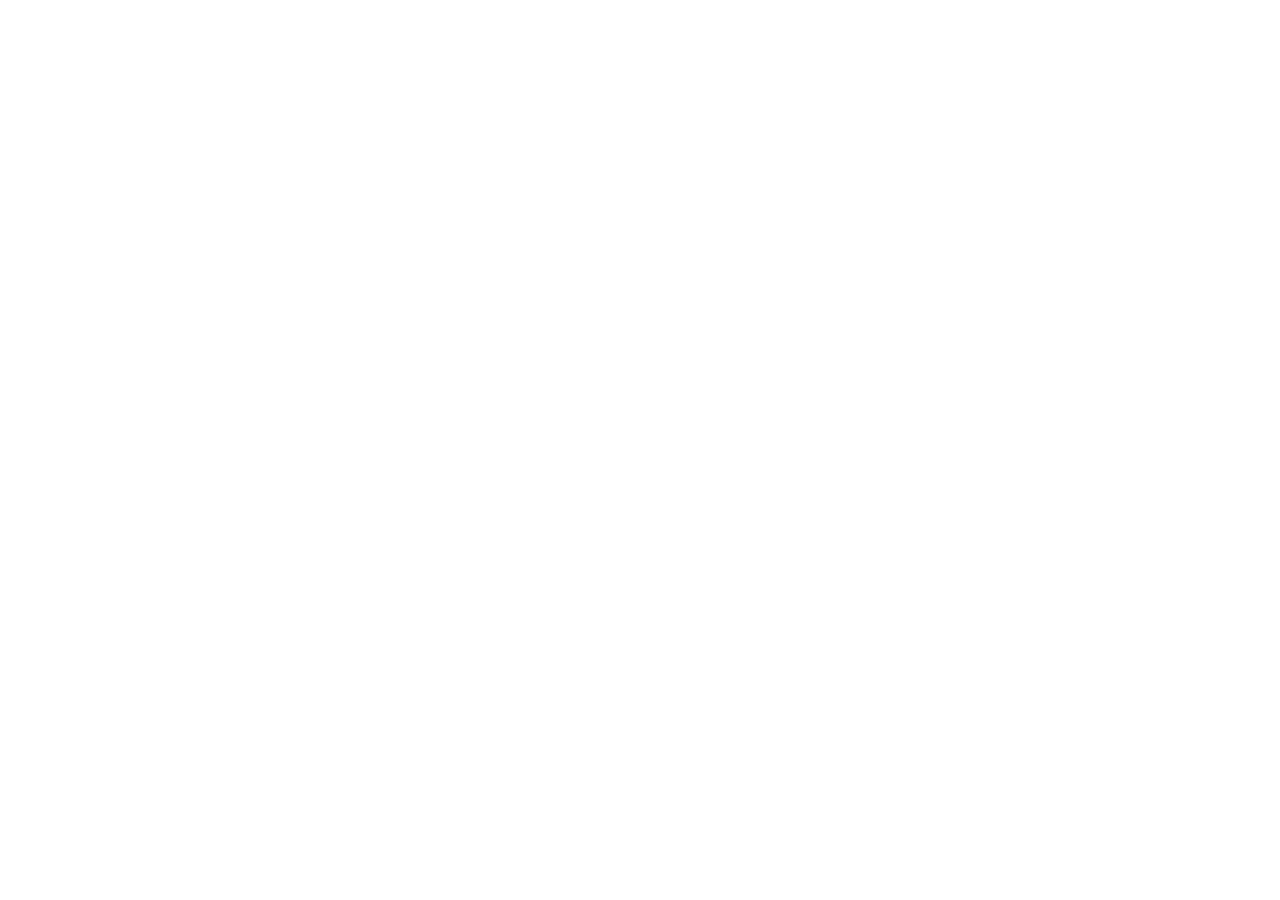
==== docs/index.html @ 1212d3e7 "docs creado" ====
<!DOCTYPE html>
<html lang="en">
  <head>
    <meta charset="UTF-8" />
    <link rel="icon" type="image/svg+xml" href="/vite.svg" />
    <meta name="viewport" content="width=device-width, initial-scale=1.0" />
    <title>Vite + React</title>
    <script type="module" crossorigin src="/assets/index.0a66dd1b.js"></script>
    <link rel="stylesheet" href="/assets/index.12c078ee.css">
  </head>
  <body>
    <div id="root"></div>
    
  </body>
</html>
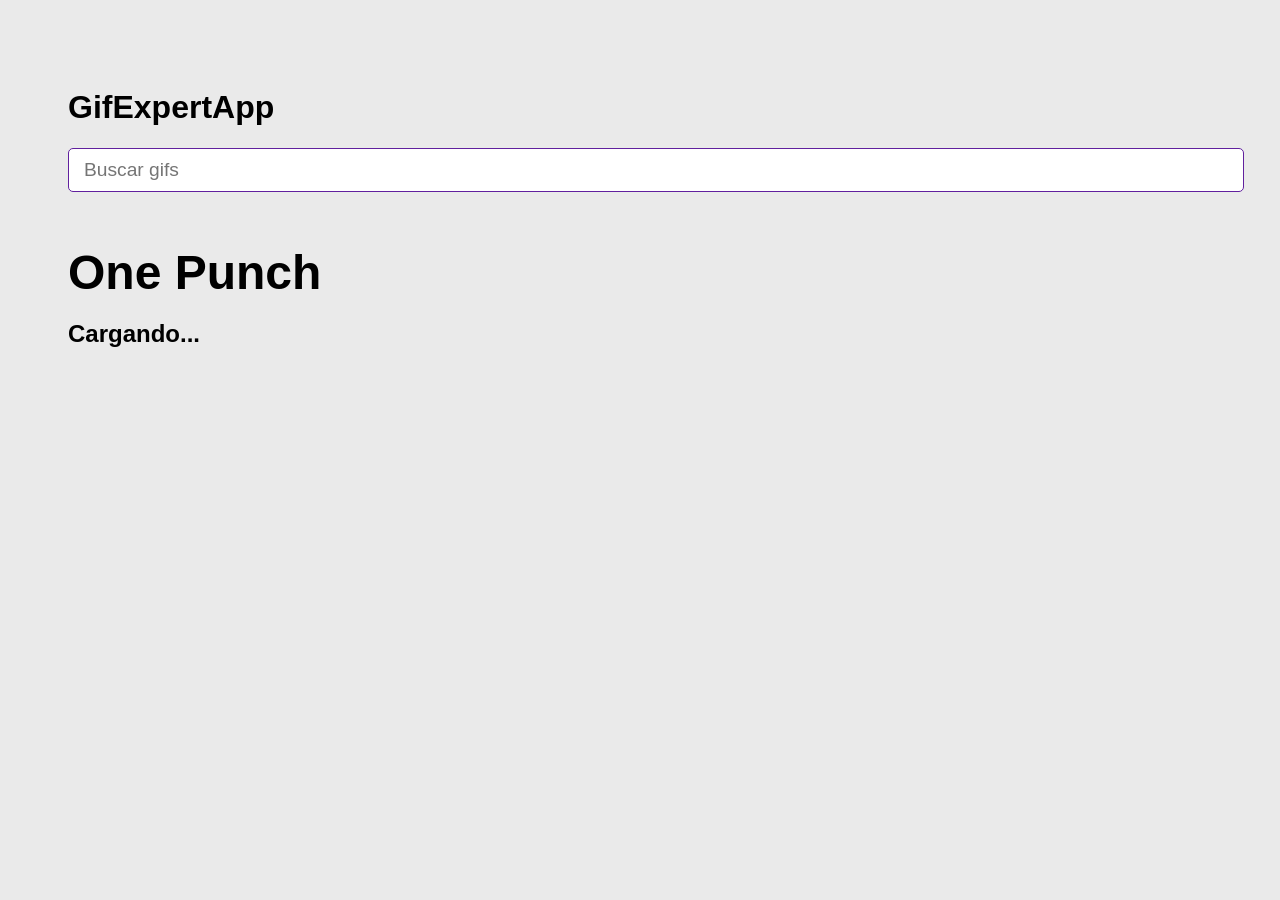
==== commit 4179cfea: "index html actualizado" ====
--- a/docs/index.html
+++ b/docs/index.html
@@ -2,11 +2,11 @@
 <html lang="en">
   <head>
     <meta charset="UTF-8" />
-    <link rel="icon" type="image/svg+xml" href="/vite.svg" />
+    <link rel="icon" type="image/svg+xml" href="./vite.svg" />
     <meta name="viewport" content="width=device-width, initial-scale=1.0" />
-    <title>Vite + React</title>
-    <script type="module" crossorigin src="/assets/index.0a66dd1b.js"></script>
-    <link rel="stylesheet" href="/assets/index.12c078ee.css">
+    <title>Gif App react</title>
+    <script type="module" crossorigin src="./assets/index.0a66dd1b.js"></script>
+    <link rel="stylesheet" href="./assets/index.12c078ee.css">
   </head>
   <body>
     <div id="root"></div>
--- a/docs/assets/index.12c078ee.css
+++ b/docs/assets/index.12c078ee.css
@@ -0,0 +1 @@
+*{font-family:Helvetica,Arial,sans-serif;background-color:#eaeaea}body{padding:60px}input{background-color:#fff;border-radius:5px;border:1px solid rgb(97,32,158);color:#000;font-size:1.2rem;outline:none;padding:10px 15px;width:100%;margin-bottom:5px}h2{font-size:1.5rem}h3{font-size:3rem;margin-bottom:5px}.card-grid{display:flex;flex-direction:row;flex-wrap:wrap;justify-content:center}.card{align-content:center;align-items:center;background-color:#fff;border-radius:10px;box-shadow:0 3px 5px #00000008;display:flex;flex-direction:column;height:0%;justify-content:center;margin-bottom:20px;margin-right:20px;overflow:hidden}.card p{background-color:#fff;flex:1;font-size:1.5rem;margin-top:5px;padding:5px 20px 0;text-align:center}.card img{width:100%}
